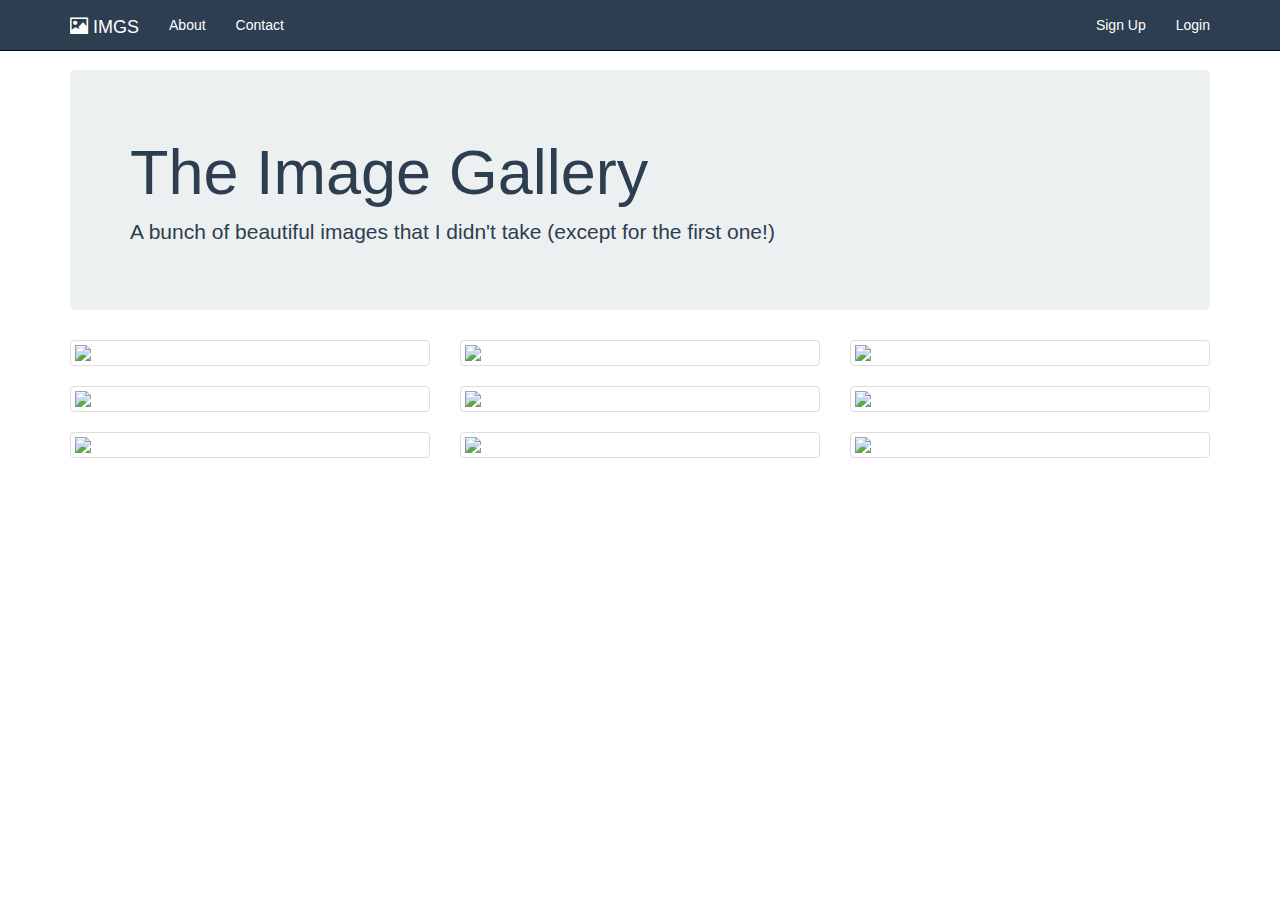
==== index.html @ bf7bee5c "Add files via upload" ====
<!DOCTYPE html>
<html>
<head>
	<title>Image Gallery</title>
	<link rel="stylesheet" type="text/css" href="https://maxcdn.bootstrapcdn.com/bootstrap/3.3.7/css/bootstrap.min.css">
	<link rel="stylesheet" href="https://use.fontawesome.com/releases/v5.8.2/css/all.css" integrity="sha384-oS3vJWv+0UjzBfQzYUhtDYW+Pj2yciDJxpsK1OYPAYjqT085Qq/1cq5FLXAZQ7Ay" crossorigin="anonymous">
	<link rel="stylesheet" type="text/css" href="gallery.css">
</head>
<body>
	<nav class="navbar navbar-inverse navbar-fixed-top">
		<div class="container">
			<div class="navbar-header">
				<button type="button" class="navbar-toggle collapsed" data-toggle="collapse" data-target="#bs-nav-demo" aria-expanded="false">
        			<span class="sr-only">Toggle navigation</span>
        			<span class="icon-bar"></span>
        			<span class="icon-bar"></span>
        			<span class="icon-bar"></span>
      			</button>				
				<a href="#" class="navbar-brand"><span class="glyphicon glyphicon-picture" aria-hidden="true"></span> IMGS</a>
			</div>
			<div class="collapse navbar-collapse" id="bs-nav-demo">
				<ul class="nav navbar-nav">
					<li><a href="#">About</a></li>
					<li><a href="#">Contact</a></li>
				</ul>
				<ul class="nav navbar-nav navbar-right">
					<li><a href="#">Sign Up</a></li>
					<li><a href="#">Login</a></li>
				</ul>
			</div>	
		</div>
	</nav>

	<div class="container">
		<div class="jumbotron">
			<h1><i class="fas fa-camera-retro"></i> The Image Gallery</h1>
			<p>A bunch of beautiful images that I didn't take (except for the first one!)</p>
		</div>

		<div class="row">
			<div class="col-lg-4 col-sm-6">
				<div class="thumbnail">
					<img src="http://i.imgur.com/qK42fUu.jpg">
				</div>
			</div>		
			<div class="col-lg-4 col-sm-6">
				<div class="thumbnail">
					<img src="https://images.unsplash.com/photo-1435771112039-1e5b2bcad966?dpr=2&fit=crop&fm=jpg&h=825&q=50&w=1450">
				</div>
			</div>		
			<div class="col-lg-4 col-sm-6">
				<div class="thumbnail">
					<img src="https://images.unsplash.com/photo-1442406964439-e46ab8eff7c4?dpr=2&fit=crop&fm=jpg&h=825&q=50&w=1450">
				</div>
			</div>		
			<div class="col-lg-4 col-sm-6">
				<div class="thumbnail">
					<img src="https://images.unsplash.com/photo-1439524970634-649c37a69e5c?ixlib=rb-0.3.5&q=80&fm=jpg&crop=entropy&w=1450&h=825&fit=crop&s=bfda9916c885869b43b70738693428d9">
				</div>
			</div>		
			<div class="col-lg-4 col-sm-6">
				<div class="thumbnail">
					<img src="https://images.unsplash.com/photo-1444090542259-0af8fa96557e?dpr=2&fit=crop&fm=jpg&h=825&q=50&w=1450">
				</div>
			</div>		
			<div class="col-lg-4 col-sm-6">
				<div class="thumbnail">
					<img src="https://images.unsplash.com/photo-1434543177303-ef2cc7707e0d?dpr=2&fit=crop&fm=jpg&h=825&q=50&w=1450">
				</div>
			</div>
			<div class="col-lg-4 col-sm-6">
				<div class="thumbnail">
					<img src="https://images.unsplash.com/photo-1436262513933-a0b06755c784?dpr=2&fit=crop&fm=jpg&h=825&q=50&w=1450">
				</div>
			</div>		
			<div class="col-lg-4 col-sm-6">
				<div class="thumbnail">
					<img src="https://images.unsplash.com/photo-1439396087961-98bc12c21176?dpr=2&fit=crop&fm=jpg&h=825&q=50&w=1450">
				</div>
			</div>		
			<div class="col-lg-4 col-sm-6">
				<div class="thumbnail">
					<img src="https://images.unsplash.com/photo-1439694458393-78ecf14da7f9?dpr=2&fit=crop&fm=jpg&h=825&q=50&w=1450">
				</div>
			</div>
		</div>
	</div>
	
	<script src="https://code.jquery.com/jquery-3.4.1.js"></script>
	<script src="https://maxcdn.bootstrapcdn.com/bootstrap/3.3.7/js/bootstrap.min.js" integrity="sha384-Tc5IQib027qvyjSMfHjOMaLkfuWVxZxUPnCJA7l2mCWNIpG9mGCD8wGNIcPD7Txa" crossorigin="anonymous"></script>
</body>
</html>
---- gallery.css ----
body {
	padding-top: 70px;
}

.jumbotron {
	color: #2c3e50;
	background: #ecf0f1;
}

.navbar-inverse {
	background-color: #2c3e50;
}

.navbar-inverse .navbar-nav>li>a {
    color: white;
}

.navbar-inverse .navbar-brand {
	color: white;
}
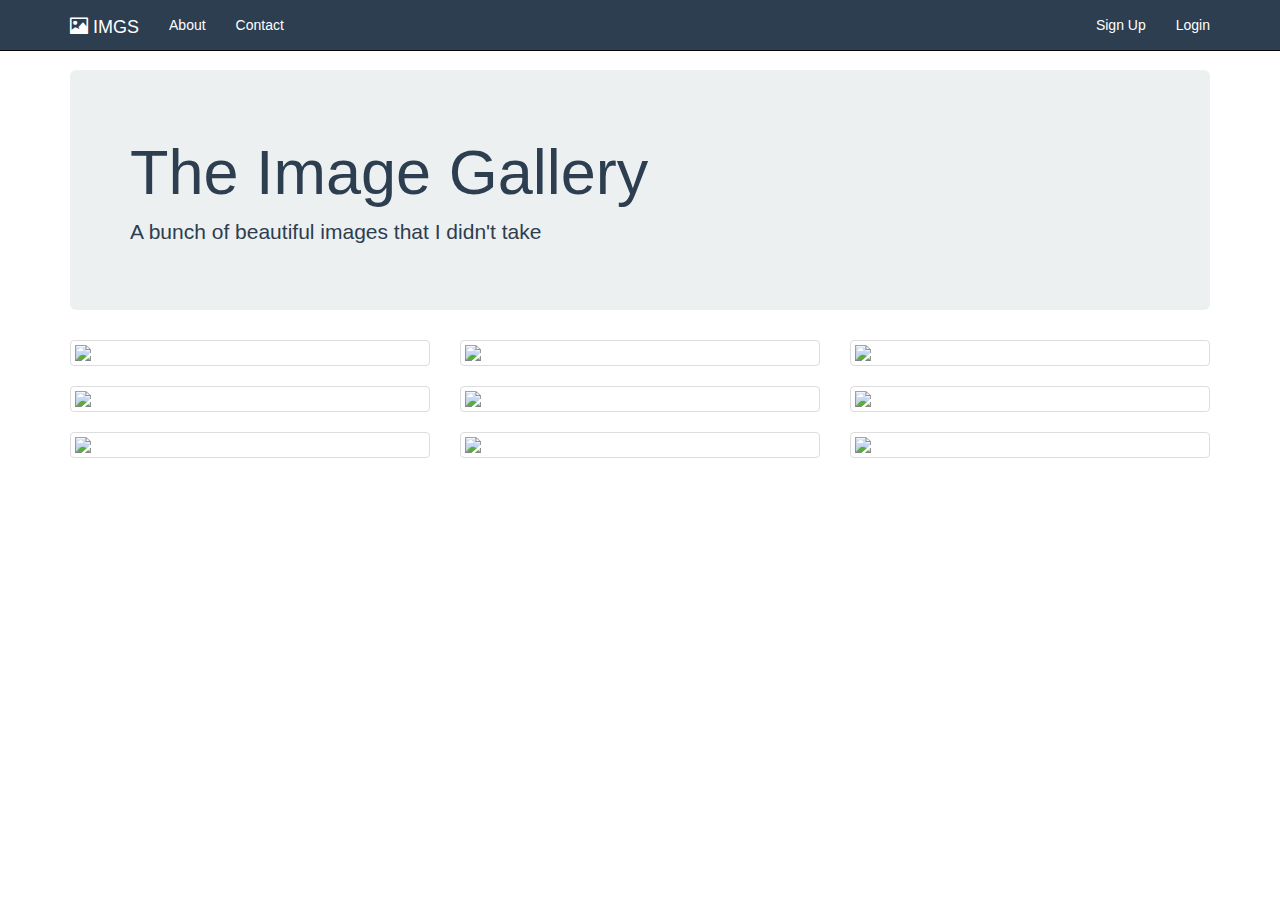
==== commit 06989dfc: "Update index.html" ====
--- a/index.html
+++ b/index.html
@@ -34,7 +34,7 @@
 	<div class="container">
 		<div class="jumbotron">
 			<h1><i class="fas fa-camera-retro"></i> The Image Gallery</h1>
-			<p>A bunch of beautiful images that I didn't take (except for the first one!)</p>
+			<p>A bunch of beautiful images that I didn't take</p>
 		</div>
 
 		<div class="row">
@@ -89,4 +89,4 @@
 	<script src="https://code.jquery.com/jquery-3.4.1.js"></script>
 	<script src="https://maxcdn.bootstrapcdn.com/bootstrap/3.3.7/js/bootstrap.min.js" integrity="sha384-Tc5IQib027qvyjSMfHjOMaLkfuWVxZxUPnCJA7l2mCWNIpG9mGCD8wGNIcPD7Txa" crossorigin="anonymous"></script>
 </body>
-</html>+</html>
